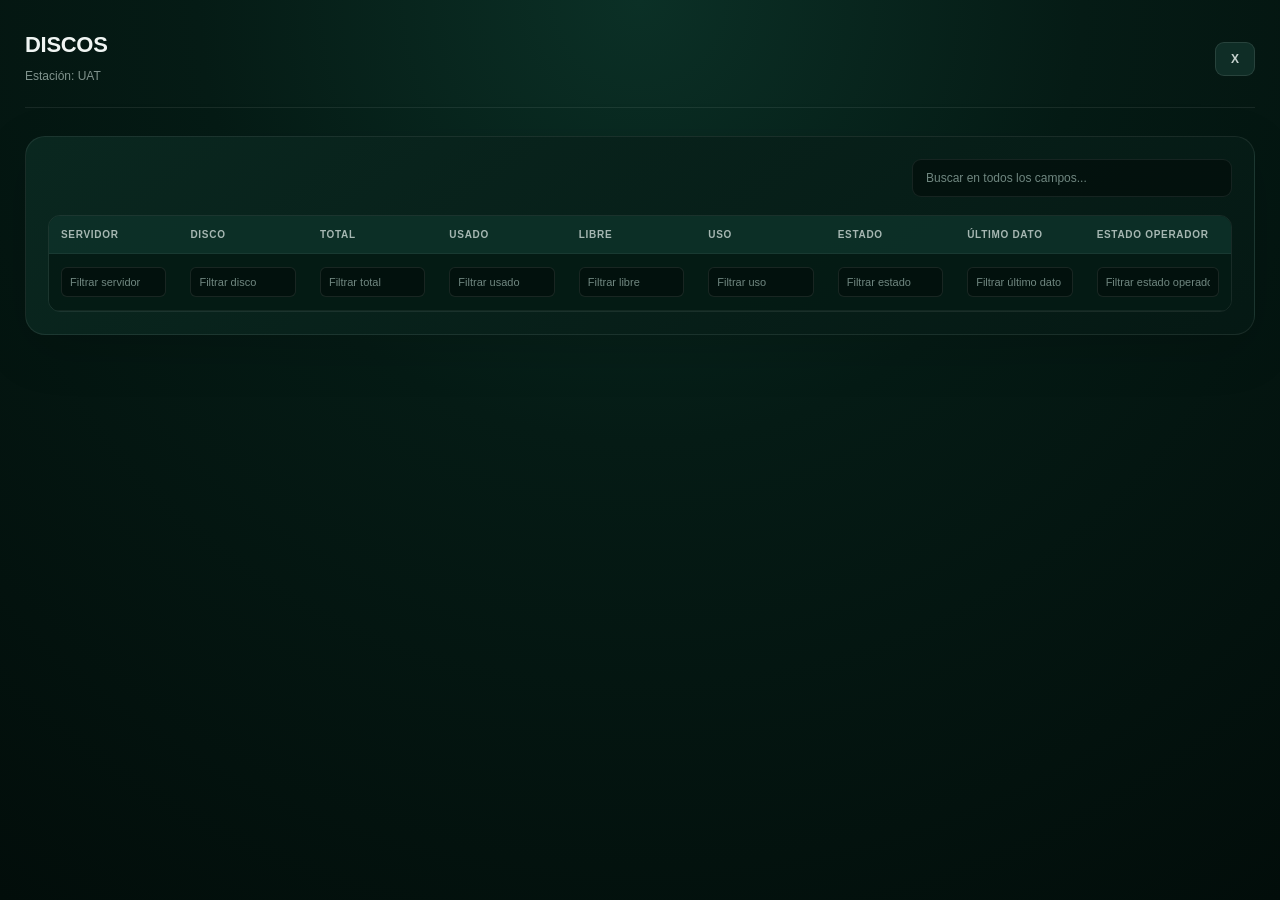
==== detalle-discos.html @ 61251720 "Add files via upload" ====
<!DOCTYPE html>
<html lang="es">
<head>
    <meta charset="UTF-8">
    <meta name="viewport" content="width=device-width, initial-scale=1.0">
    <title>Detalle de discos</title>
    <link rel="stylesheet" href="detalle-discos.css">


</head>
<body>

    <header class="detail-page-header">

        <div class="detail-page-heading">
            <h1 id="metricName">DISCOS</h1>
            <p id="stationName">Estación: UAT</p>
        </div>

        <button
            type="button"
            id="closeButton"
            aria-label="Cerrar ventana"
        >
            X
        </button>

    </header>

            
    <main>
        <section class="disks-section">
            <div class="table-toolbar">
                <input
                    type="search"
                    id="generalSearch"
                    placeholder="Buscar en todos los campos..."
                    aria-label="Buscar en todos los campos"
                >
            </div>

            <div class="table-container">
                <table id="disksTable">
                    <thead id="disksTableHead"></thead>
                    <tbody id="disksTableBody">
                    </tbody>
                </table>
            </div>
        </section>
    </main>

    <script src="metricas.js"></script>
    <script src="discos.js"></script>
    <script src="conexion.js"></script>
    <script src="memoria.js"></script>
    <script src="temperatura-gpu.js"></script>
    <script src="camaras.js"></script>
    <script src="servicios-ia.js"></script>
    <script src="detalle-discos.js">
</script>
</body>
</html>
---- detalle-discos.css ----
.detail-page-header {
    display: flex;
    justify-content: space-between;
    align-items: center;
}



/* =============================================================
   VARIABLES
============================================================= */

:root {
    --bg: #020d0a;
    --bg-secondary: #051b15;

    --panel: #071d17;
    --panel-secondary: #0b2820;
    --panel-light: #0d3027;

    --text: #f0f5f3;
    --muted: #82938e;

    --green: #16d98c;
    --green-dark: #087e58;

    --red: #ff615d;
    --yellow: #ffc928;
    --cyan: #16d9e8;

    --border: rgba(255, 255, 255, .08);
}

/* =============================================================
   BASE
============================================================= */

* {
    box-sizing: border-box;
}

html,
body {
    margin: 0;
    padding: 0;
    min-height: 100%;

    font-family: Arial, Helvetica, sans-serif;
    color: var(--text);

    background:
        radial-gradient(
            circle at 50% 0%,
            #0b3026 0%,
            #051b15 40%,
            #020d0a 100%
        );
}

body {
    min-height: 100vh;
    padding: 32px 25px 60px;
}

/* =============================================================
   CABECERA
============================================================= */

.detail-page-header {
    width: min(1500px, 100%);
    margin: 0 auto 28px;
    padding-bottom: 22px;

    display: flex;
    justify-content: space-between;
    align-items: center;
    gap: 20px;

    border-bottom: 1px solid var(--border);
}

.detail-page-heading h1 {
    margin: 0 0 9px;

    font-size: 22px;
    font-weight: 700;
    letter-spacing: -.3px;
}

.detail-page-heading p {
    margin: 0;

    color: #80938d;
    font-size: 12px;
    line-height: 1.5;
}

#closeButton {
    flex-shrink: 0;

    padding: 9px 15px;
    border: 1px solid rgba(255, 255, 255, .10);
    border-radius: 9px;

    background: rgba(20, 55, 46, .72);
    color: #c6d2ce;

    font-family: inherit;
    font-size: 12px;
    font-weight: 600;

    cursor: pointer;

    transition:
        background .2s ease,
        border-color .2s ease,
        color .2s ease;
}

#closeButton:hover {
    background: rgba(19, 76, 59, .8);
    border-color: rgba(22, 217, 140, .3);
    color: var(--green);
}

/* =============================================================
   TABLA Y BUSCADOR
============================================================= */

.disks-section {
    width: min(1500px, 100%);
    margin: 0 auto;

    padding: 22px;

    border: 1px solid var(--border);
    border-radius: 20px;

    background:
        linear-gradient(
            145deg,
            rgba(10, 40, 32, .98),
            rgba(5, 25, 20, .98)
        );

    box-shadow: 0 15px 50px rgba(0, 0, 0, .15);
}

.table-toolbar {
    display: flex;
    justify-content: flex-end;
    margin-bottom: 18px;
}

#generalSearch {
    width: 320px;
    max-width: 100%;

    padding: 11px 13px;

    border: 1px solid var(--border);
    border-radius: 9px;

    background: rgba(2, 13, 10, .65);
    color: var(--text);

    font-family: inherit;
    font-size: 12px;

    outline: none;
}

#generalSearch::placeholder {
    color: #708780;
}

#generalSearch:focus,
.filters-row input:focus {
    border-color: rgba(22, 217, 140, .65);
    box-shadow: 0 0 0 2px rgba(22, 217, 140, .08);
}

.table-container {
    width: 100%;
    overflow-x: auto;

    border: 1px solid var(--border);
    border-radius: 12px;
}

/* =============================================================
   TABLA
============================================================= */

#disksTable {
    width: 100%;
    min-width: 1150px;

    border-collapse: collapse;

    font-family: Arial, Helvetica, sans-serif;
    font-size: 12px;
}

#disksTable th,
#disksTable td {
    padding: 13px 12px;

    border-bottom: 1px solid rgba(255, 255, 255, .055);

    text-align: left;
    white-space: nowrap;
}

#disksTable thead tr:first-child {
    background: rgba(13, 48, 39, .95);
}

#disksTable thead tr:first-child th {
    color: #a6b7b2;

    font-size: 10px;
    font-weight: 700;
    letter-spacing: .7px;
}

#disksTable tbody tr {
    background: rgba(7, 29, 23, .55);

    transition: background .2s ease;
}

#disksTable tbody tr:nth-child(even) {
    background: rgba(11, 40, 32, .55);
}

#disksTable tbody tr:hover {
    background: rgba(18, 62, 50, .7);
}

#disksTable tbody td {
    color: #d5e0dc;
}

#disksTable tbody tr:last-child td {
    border-bottom: none;
}

/* =============================================================
   FILTROS POR COLUMNA
============================================================= */

.filters-row {
    background: rgba(5, 27, 21, .95);
}

.filters-row th {
    padding: 8px;
}

.filters-row input {
    width: 100%;
    min-width: 90px;

    padding: 8px;

    border: 1px solid rgba(255, 255, 255, .09);
    border-radius: 6px;

    background: rgba(2, 13, 10, .65);
    color: var(--text);

    font-family: inherit;
    font-size: 11px;

    outline: none;
}

.filters-row input::placeholder {
    color: #708780;
}

/* =============================================================
   RESPONSIVE
============================================================= */

@media (max-width: 750px) {
    body {
        padding: 20px 14px 35px;
    }

    .detail-page-header {
        align-items: flex-start;
    }

    .detail-page-heading h1 {
        font-size: 19px;
    }

    .disks-section {
        padding: 12px;
        border-radius: 14px;
    }

    .table-toolbar {
        justify-content: stretch;
    }

    #generalSearch {
        width: 100%;
    }
}

@media (max-width: 420px) {
    .detail-page-header {
        gap: 12px;
    }

    #closeButton {
        padding: 8px 10px;
    }
}


/* =============================================================
   ESTADOS DE LOS DISCOS
============================================================= */

/* =============================================================
   ETIQUETAS DE ESTADO DE LOS DISCOS
============================================================= */

.status-badge {
    display: inline-block;
    padding: 5px 10px;
    border-radius: 6px;
    border: 1px solid rgba(22, 217, 140, 0.3);

    color: var(--green);
    background: rgba(22, 217, 140, 0.08);
    box-shadow: 0 0 8px rgba(22, 217, 140, 0.08);

    font-size: 10px;
    font-weight: 800;
    letter-spacing: 0.5px;
    white-space: nowrap;
}

.status-badge.ok {
    color: var(--green);
    border-color: rgba(22, 217, 140, 0.35);
    background: rgba(22, 217, 140, 0.08);
    text-shadow: 0 0 8px rgba(22, 217, 140, 0.6);
}

.status-badge.crítico,
.status-badge.critico,
.status-badge.critical {
    color: var(--red);
    border-color: rgba(255, 97, 93, 0.4);
    background: rgba(255, 97, 93, 0.08);
    text-shadow: 0 0 8px rgba(255, 97, 93, 0.7);
}

.status-badge.warning,
.status-badge.advertencia {
    color: var(--yellow);
    border-color: rgba(255, 201, 40, 0.4);
    background: rgba(255, 201, 40, 0.08);
    text-shadow: 0 0 8px rgba(255, 201, 40, 0.7);
}


.status-badge.desconocido {
    color: var(--cyan);
    border-color: rgba(0, 220, 255, 0.4);
    background: rgba(0, 220, 255, 0.08);
    text-shadow: 0 0 8px rgba(0, 220, 255, 0.5);
}
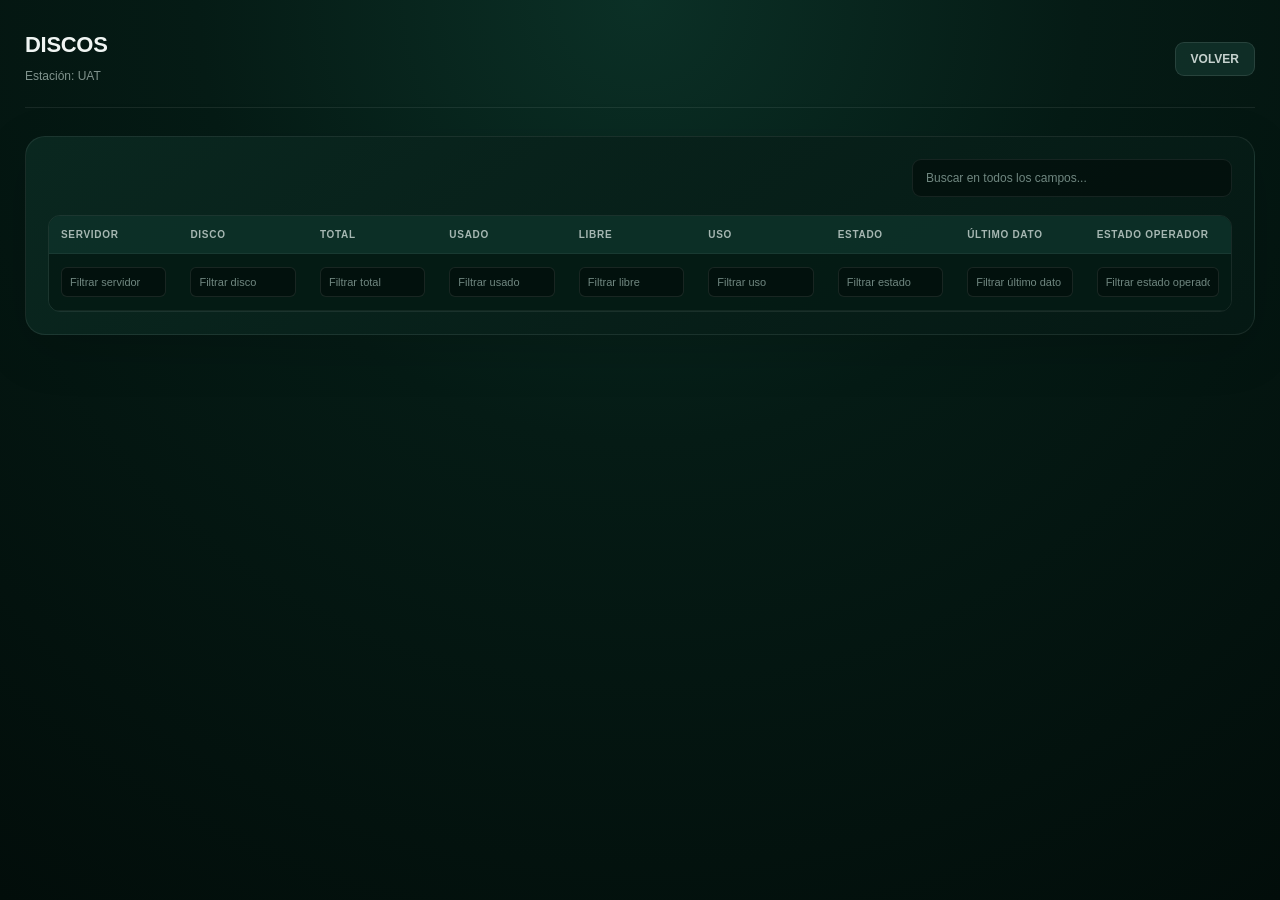
==== commit 5993c043: "Update detalle-discos.html" ====
--- a/detalle-discos.html
+++ b/detalle-discos.html
@@ -23,7 +23,7 @@
             id="closeButton"
             aria-label="Cerrar ventana"
         >
-            X
+            VOLVER
         </button>
 
     </header>
